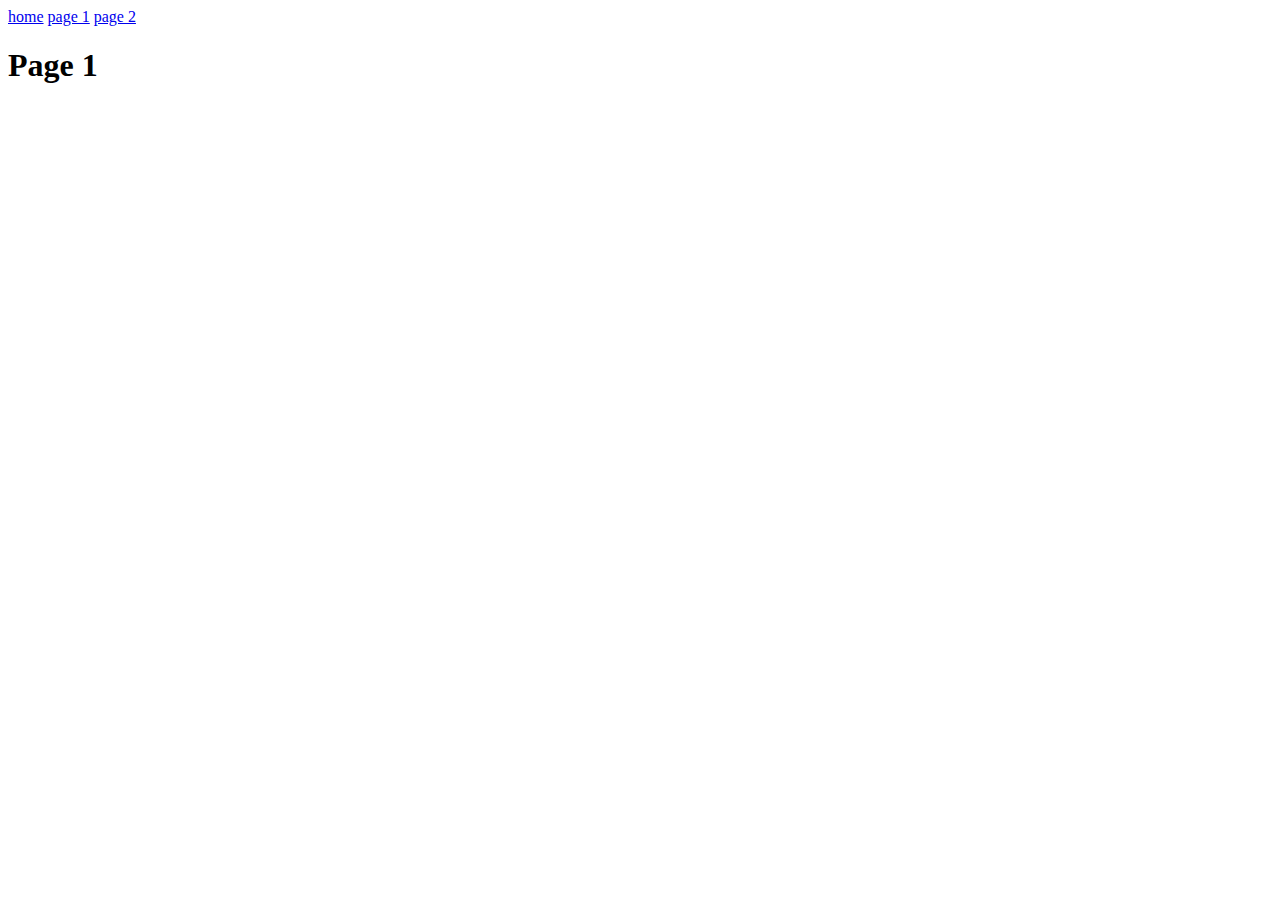
==== a.html @ a292f74e "WIP" ====
<!DOCTYPE html>
<html lang="en">
<head>
    <meta charset="UTF-8">
    <meta name="viewport" content="width=device-width, initial-scale=1.0">
    <title>Document</title>
</head>
<body>
    <nav>
        <a href="index.html"> home</a>
        <a href="a.html"> page 1</a>
        <a href="b.html"> page 2</a>
    </nav>
    <h1> Page 1 </h1>
</body>
</html>
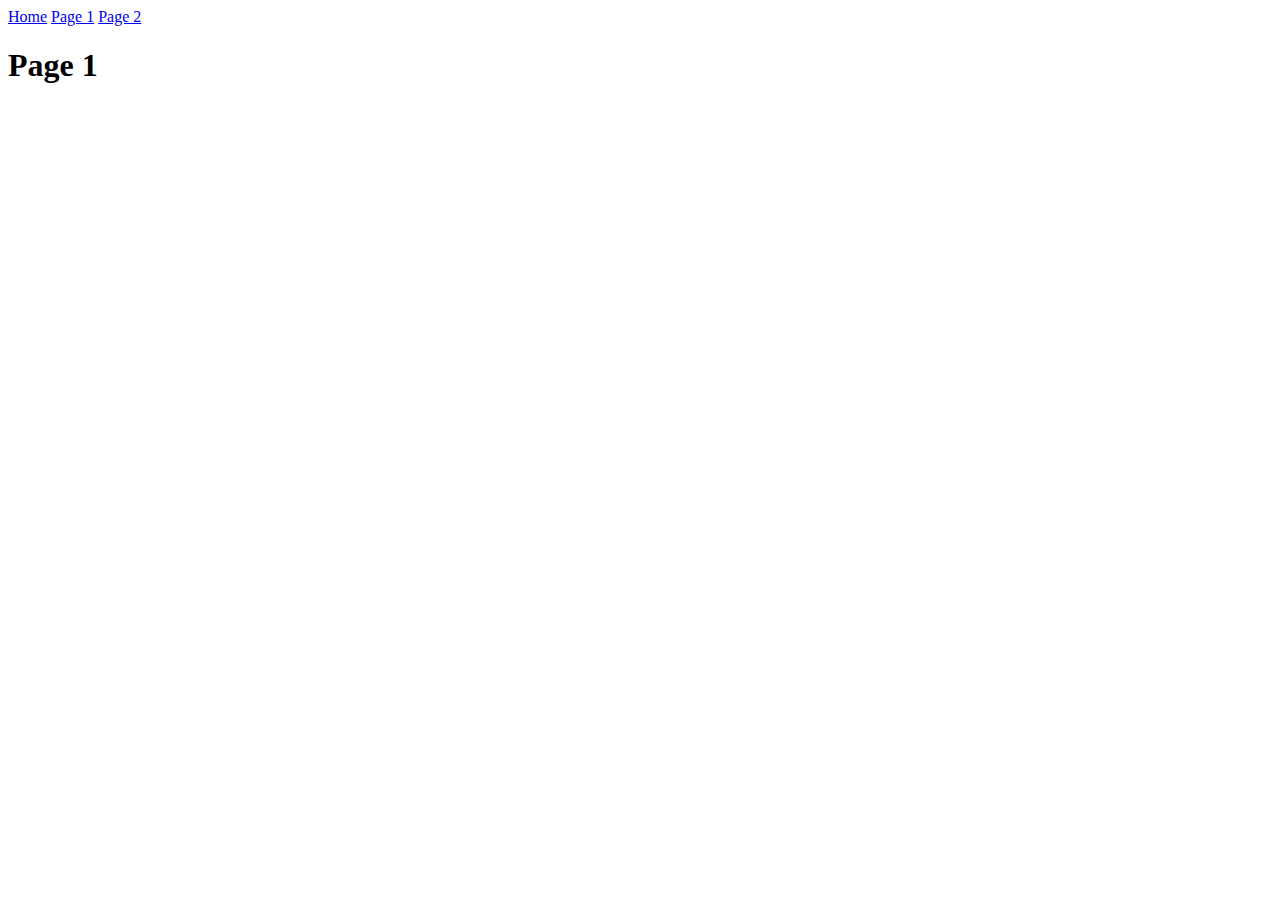
==== commit 5807cc3e: "wip" ====
--- a/a.html
+++ b/a.html
@@ -4,13 +4,12 @@
     <meta charset="UTF-8">
     <meta name="viewport" content="width=device-width, initial-scale=1.0">
     <title>Document</title>
+    <link rel="stylesheet" href="./styles.css">
 </head>
-<body>
-    <nav>
-        <a href="index.html"> home</a>
-        <a href="a.html"> page 1</a>
-        <a href="b.html"> page 2</a>
+<nav>
+    <a href="index.html"> Home</a>
+    <a href="a.html" class="current"> Page 1</a>
+    <a href="b.html"> Page 2</a>
     </nav>
     <h1> Page 1 </h1>
-</body>
 </html>